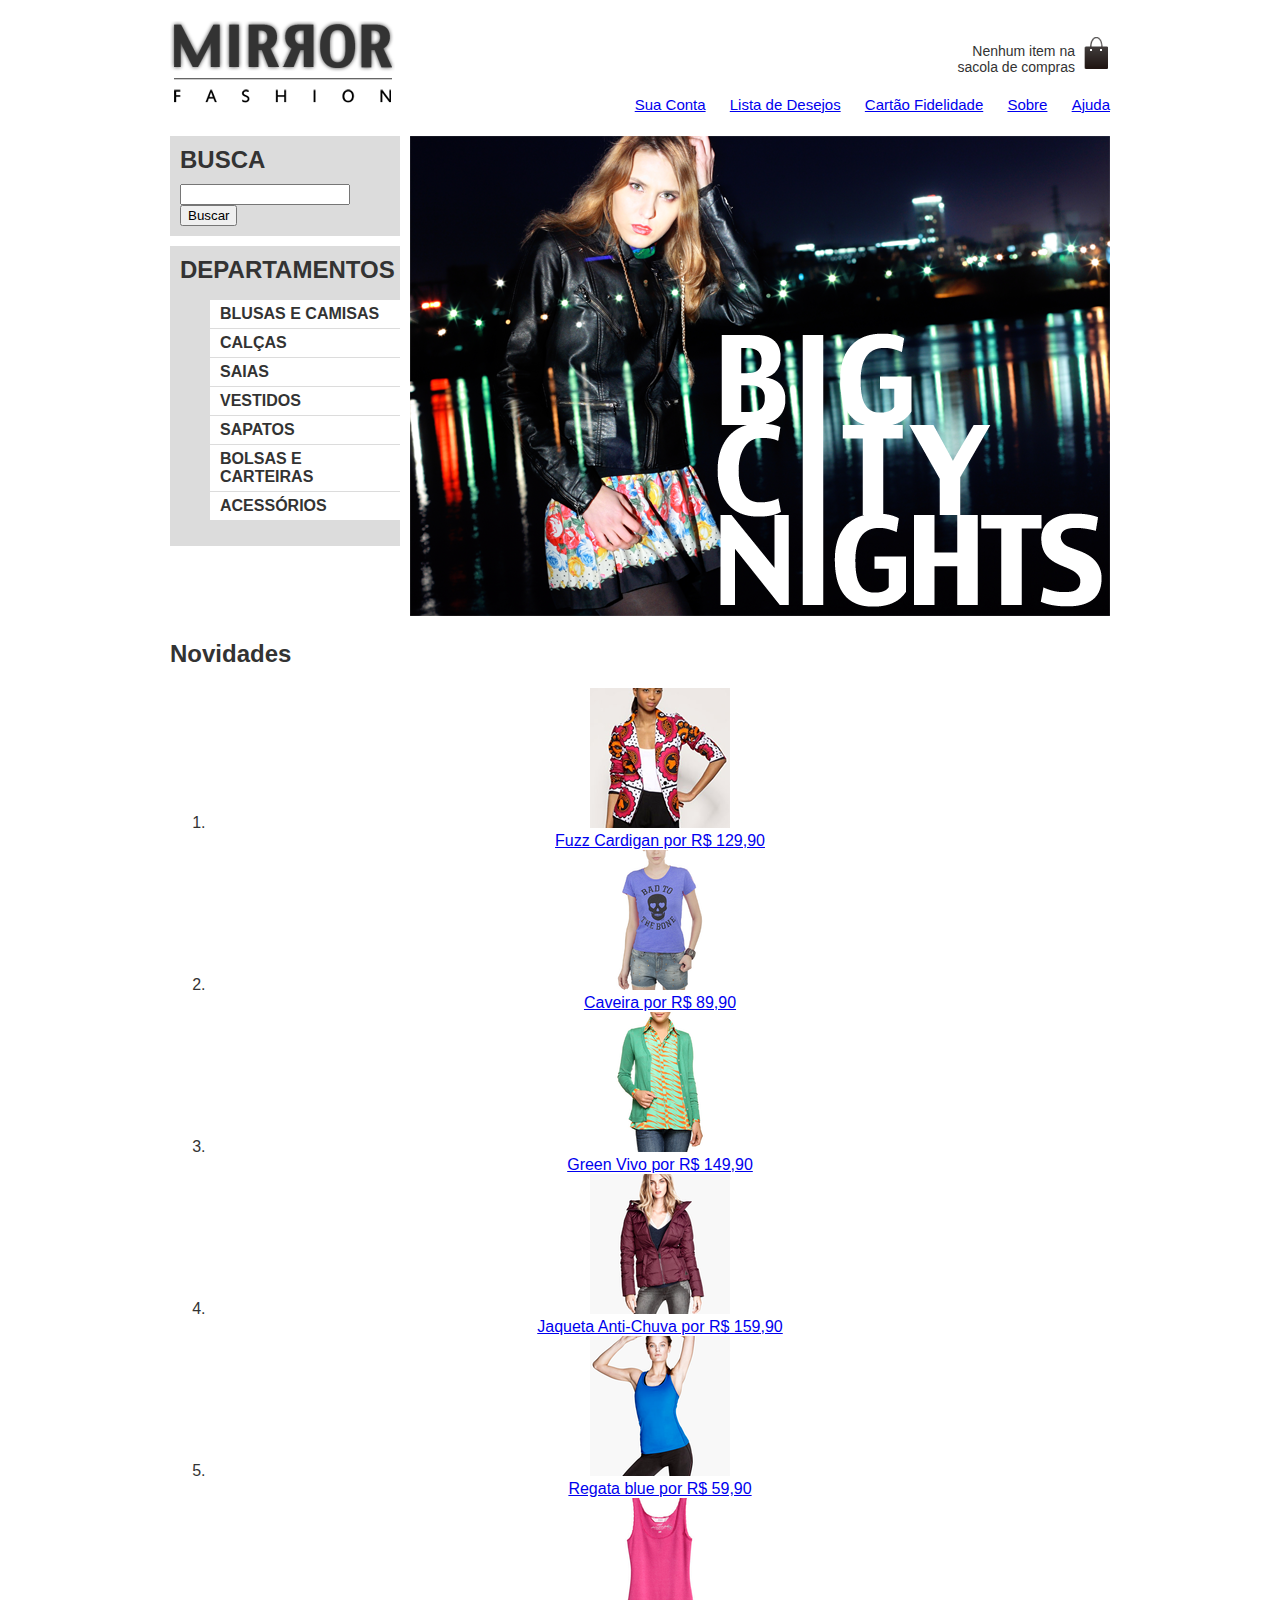
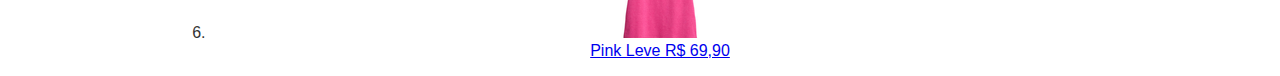
==== index.html @ 0311cc53 "Initial commit" ====
<!DOCTYPE html>
<html>
<head>
<meta charset="utf-8">
<title>Mirror	Fashion</title>
<link rel="stylesheet" href="css/reset.css">
<link rel="stylesheet" href="css/estilos.css">
</head>

<body>
<header	class="container">
			<h1><img src="img/logo.png" alt="Logo da Mirror	Fashion"></h1>
			<p	class="sacola">
					Nenhum	item na	sacola	de	compras
			</p>
			<nav class="menu-opcoes">
					<ul>
							<li><a	href="#">Sua Conta</a></li>
							<li><a	href="#">Lista	de	Desejos</a></li>
							<li><a	href="#">Cartão	Fidelidade</a></li>
							<li><a	href="sobre.html">Sobre</a></li>
							<li><a	href="#">Ajuda</a></li>
					</ul>
			</nav>	
			<div class="container destaque">
			<section class="busca">
					<h2>Busca</h2>
					<form>
							<input	type="search">
							<button>Buscar</button>
					</form>
			</section>
			<!--	fim	.busca	-->
			<section class="menu-departamentos">
					<h2>Departamentos</h2>
					<nav>
							<ul>
									<li><a	href="#">Blusas	e	Camisas</a></li>
									<li><a	href="#">Calças</a></li>
									<li><a	href="#">Saias</a></li>
									<li><a	href="#">Vestidos</a></li>
									<li><a	href="#">Sapatos</a></li>
									<li><a	href="#">Bolsas	e	Carteiras</a></li>
									<li><a	href="#">Acessórios</a></li>
							</ul>
					</nav>
			</section>
			<!--	fim	.menu-departamentos	-->
			<section class="banner-destaque">
					<figure>
						<img src="img/destaque-home.png" alt="Promoção:	Big	City Night">
							
					</figure>
			</section>
			<!--	fim	.banner-destaque	-->
</div>


<div class="container paineis">
<!--	os	paineis	de	novidades	e	mais	vendidos	entrarão	aqui	dentro	-->

	<section	class="painel	novidades">
		<h2>Novidades</h2>
		<ol>
		<!--	primeiro	produto	-->
		
			<li>
			<a	href="produto.html">
			<figure>
				<img src="img/produtos/miniatura1.png" alt="miniatura1">
				<figcaption>Fuzz Cardigan por R$ 129,90</figcaption>
			</figure>
			</a>
			</li>
			
			<li>
			<a	href="produto.html">
			<figure>
				<img src="img/produtos/miniatura2.png" alt="miniatura2">
				<figcaption> Caveira por R$ 89,90</figcaption>
			</figure>
			</a>
			</li>
			
			<li>
			<a	href="produto.html">
			<figure>
				<img src="img/produtos/miniatura3.png" alt="miniatura3">
				<figcaption> Green Vivo	por	R$ 149,90</figcaption>
			</figure>
			</a>
			</li>
			
			<li>
			<a	href="produto.html">
			<figure>
				<img src="img/produtos/miniatura4.png" alt="miniatura4">
				<figcaption> Jaqueta Anti-Chuva por R$ 159,90</figcaption>
			</figure>
			</a>
			</li>
			
			<li>
			<a	href="produto.html">
			<figure>
				<img src="img/produtos/miniatura5.png" alt="miniatura5">
				<figcaption>Regata blue por R$ 59,90</figcaption>
			</figure>
			</a>
			</li>
			
			<li>
			<a	href="produto.html">
			<figure>
				<img src="img/produtos/miniatura6.png" alt="miniatura6">
				<figcaption>Pink Leve R$ 69,90</figcaption>
			</figure>
			</a>
			</li>
			
				
			
			
			<!--	fim	do	primeiro	produto	-->
			<!--	coloque	mais	produtos	aqui!	-->
			
		</ol>
	</section>
</div>

<!--	fim	.container	.paineis	-->

</header>

</body>

</html>
---- css/estilos.css ----
.sacola	{
background-image:	url(../img/sacola.png);
background-repeat: no-repeat;
background-position: top right;
			font-size: 14px;
			padding-right: 35px;
			text-align:	right;
			width: 140px;
			padding-top: 8px;
			position: absolute;
			top: 0;
			right: 0;

	}
.menu-opcoes ul	{
			font-size: 15px;
			padding-left: 5px;
			margin-top: -40px;
		
}
	}
.menu-opcoes a	{
				color: #003366;
	}

	body	{
			color: #333333;
			font-family: "Lucida	Sans	Unicode",	"Lucida	Grande",	sans-serif;
	}
.menu-opcoes ul li	{
			display: inline;
			margin-left: 20px;
			top:0;
			
	}
.container	{
			margin: 0 auto;
			width: 940px;
	}


	
figure	{
			text-align:	center;
			margin: auto;
			
	}


header	{
			position: relative;
	}
.menu-opcoes	{
			position: relative;
			float: right;
			bottom: 0;
			right: 0;
			
	}
	
.busca,
.menu-departamentos	{
			background-color: #DCDCDC;
			background-position: center-left;
			font-weight: bold;
			text-transform:	uppercase;
			margin-right: 10px;
			width: 230px;
			float: left;
			margin-top: 0;
			

	}
.busca h2,
.busca form,
.menu-departamentos h2	{
			margin: 10px;

			
	}
.menu-departamentos li	{
			background-color: white;
			margin-bottom: 1px;
			padding: 5px 10px;
			list-style-type: none;
			clear:left;
			
	}
.menu-departamentos a	{
			color: #333333;
			text-decoration: none;
			
	}

.busca input[type=search]	{
					width: 170px;
	}
	
.menu-departamentos	{
					clear:	left;
					margin-top: 0px;
					padding-bottom: 10px;
					
	}

.menu-departamentos li ul {
					display: none;
					
					
}

.destaque	{
			margin-top: 10px;
	}
.menu-departamentos	{
			margin-top: 10px;
			padding-bottom: 10px;
	}
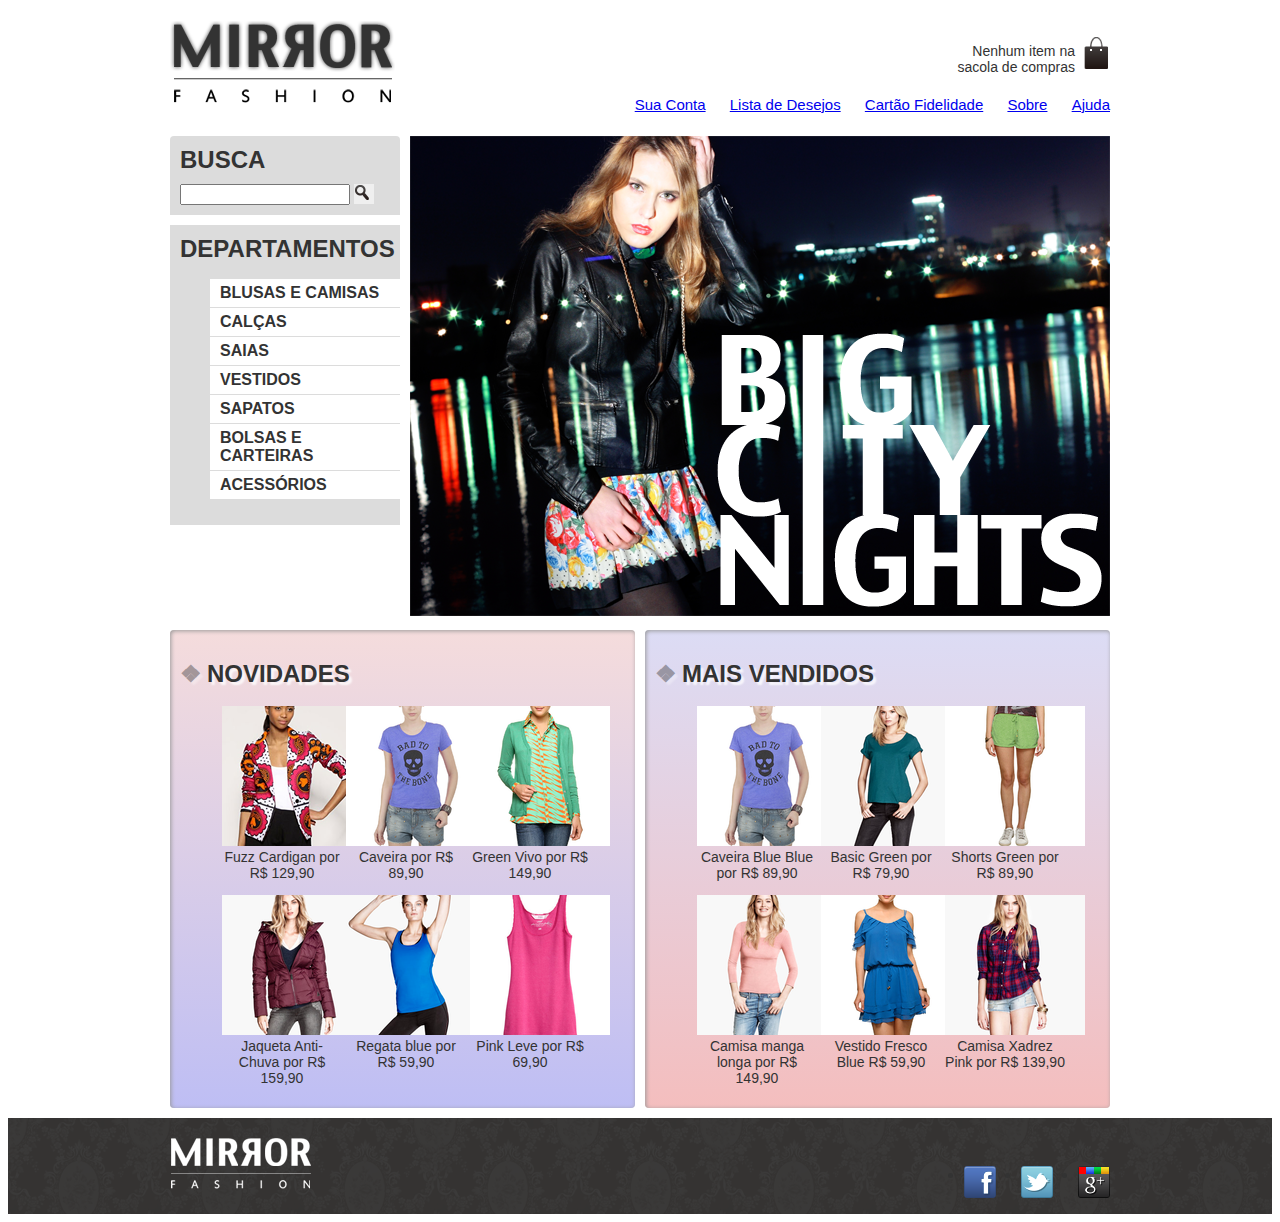
==== commit 7abd8d42: "Initial commit" ====
--- a/index.html
+++ b/index.html
@@ -2,6 +2,7 @@
 <html>
 <head>
 <meta charset="utf-8">
+<meta name="viewport" content="width=device-width">
 <title>Mirror	Fashion</title>
 <link rel="stylesheet" href="css/reset.css">
 <link rel="stylesheet" href="css/estilos.css">
@@ -35,7 +36,14 @@
 					<h2>Departamentos</h2>
 					<nav>
 							<ul>
-									<li><a	href="#">Blusas	e	Camisas</a></li>
+								<li><a	href="#">Blusas	e	Camisas</a>
+								<ul>
+									<li><a	href="#">Manga	curta</a></li>
+									<li><a	href="#">Manga	comprida</a></li>
+									<li><a	href="#">Camisa	social</a></li>
+									<li><a	href="#">Camisa	casual</a></li>
+								</ul>
+								</li>
 									<li><a	href="#">Calças</a></li>
 									<li><a	href="#">Saias</a></li>
 									<li><a	href="#">Vestidos</a></li>
@@ -113,13 +121,10 @@
 			<a	href="produto.html">
 			<figure>
 				<img src="img/produtos/miniatura6.png" alt="miniatura6">
-				<figcaption>Pink Leve R$ 69,90</figcaption>
-			</figure>
-			</a>
-			</li>
-			
-				
-			
+				<figcaption>Pink Leve por R$ 69,90</figcaption>
+			</figure>
+			</a>
+			</li>
 			
 			<!--	fim	do	primeiro	produto	-->
 			<!--	coloque	mais	produtos	aqui!	-->
@@ -127,11 +132,78 @@
 		</ol>
 	</section>
 </div>
-
 <!--	fim	.container	.paineis	-->
 
+<section class="painel	mais-vendidos">
+<h2>Mais Vendidos</h2>
+<ol>
+ <!-- coloque vários produtos aqui -->
+			<li>
+			<a	href="produto.html">
+			<figure>
+				<img src="img/produtos/miniatura2.png" alt="miniatura2">
+				<figcaption>Caveira Blue Blue por R$ 89,90</figcaption>
+			</figure>
+			</a>
+			</li>
+			
+			<li>
+			<a	href="produto.html">
+			<figure>
+				<img src="img/produtos/miniatura8.png" alt="miniatura8">
+				<figcaption>Basic Green por R$ 79,90</figcaption>
+			</figure>
+			</a>
+			</li>
+			
+			<li>
+			<a	href="produto.html">
+			<figure>
+				<img src="img/produtos/miniatura11.png" alt="miniatura11">
+				<figcaption>Shorts Green por R$ 89,90</figcaption>
+			</figure>
+			</a>
+			</li>
+			
+			<li>
+			<a	href="produto.html">
+			<figure>
+				<img src="img/produtos/miniatura10.png" alt="miniatura10">
+				<figcaption>Camisa manga longa por R$ 149,90</figcaption>
+			</figure>
+			</a>
+			</li>
+			
+			<li>
+			<a	href="produto.html">
+			<figure>
+				<img src="img/produtos/miniatura15.png" alt="miniatura15">
+				<figcaption>Vestido Fresco Blue R$ 59,90</figcaption>
+			</figure>
+			</a>
+			</li>
+			
+			<li>
+			<a	href="produto.html">
+			<figure>
+				<img src="img/produtos/miniatura9.png" alt="miniatura9">
+				<figcaption>Camisa Xadrez Pink por R$ 139,90</figcaption>
+			</figure>
+			</a>
+			</li>
+</ol>
+</section>
 </header>
-
+<footer>
+			<div class="container">
+					<img src="img/logo-rodape.png" alt="Logo	da	Mirror	Fashion">
+					<ul	class="social">
+							<li><a	href="http://facebook.com/mirrorfashion">Facebook</a></li>
+							<li><a	href="http://twitter.com/mirrorfashion">Twitter</a></li>
+							<li><a	href="http://plus.google.com/mirrorfashion">Google+</a></li>
+					</ul>
+			</div>
+</footer>
 </body>
 
 </html>
--- a/css/estilos.css
+++ b/css/estilos.css
@@ -1,89 +1,104 @@
 .sacola	{
-background-image:	url(../img/sacola.png);
-background-repeat: no-repeat;
-background-position: top right;
-			font-size: 14px;
-			padding-right: 35px;
-			text-align:	right;
-			width: 140px;
-			padding-top: 8px;
-			position: absolute;
-			top: 0;
-			right: 0;
+background-image:url(../img/sacola.png);
+background-repeat:no-repeat;
+background-position:top right;
+			font-size:14px;
+			padding-right:35px;
+			text-align:right;
+			width:140px;
+			padding-top:8px;
+			position:absolute;
+			top:0;
+			right:0;
 
 	}
 .menu-opcoes ul	{
-			font-size: 15px;
-			padding-left: 5px;
-			margin-top: -40px;
+			font-size:15px;
+			padding-left:5px;
+			margin-top:-40px;
+
 		
 }
 	}
 .menu-opcoes a	{
-				color: #003366;
-	}
-
-	body	{
-			color: #333333;
-			font-family: "Lucida	Sans	Unicode",	"Lucida	Grande",	sans-serif;
+				color:#003366;
+	}
+
+body {
+			color:#333333;
+			font-family:"Lucida	Sans	Unicode",	"Lucida	Grande",	sans-serif;
 	}
 .menu-opcoes ul li	{
-			display: inline;
-			margin-left: 20px;
+			display:inline;
+			margin-left:20px;
 			top:0;
-			
+				
 	}
 .container	{
-			margin: 0 auto;
-			width: 940px;
+			margin:0 auto;
+			width:940px;
+			
 	}
 
 
 	
 figure	{
-			text-align:	center;
-			margin: auto;
+			text-align:center;
+			margin:auto;
 			
 	}
 
 
 header	{
-			position: relative;
+			position:relative;
 	}
 .menu-opcoes	{
-			position: relative;
-			float: right;
-			bottom: 0;
-			right: 0;
-			
-	}
-	
+			position:relative;
+			float:right;
+			bottom:0;
+			right:0;
+			
+	}
+	
+.menu-opcoes a:hover {
+			color:#007DC6;
+	}
+.menu-opcoes a:active {
+			color:#867DC6;
+	}
+	
+	
+	
+/*Departamentos*/	
+
 .busca,
 .menu-departamentos	{
-			background-color: #DCDCDC;
-			background-position: center-left;
-			font-weight: bold;
-			text-transform:	uppercase;
-			margin-right: 10px;
-			width: 230px;
-			float: left;
-			margin-top: 0;
-			
-
-	}
+			background-color:#DCDCDC;
+			background-position:center-left;
+			font-weight:bold;
+			text-transform:uppercase;
+			margin-right:10px;
+			width:230px;
+			float:left;
+			margin-top:0;
+			
+
+	}
+	
 .busca h2,
 .busca form,
 .menu-departamentos h2	{
-			margin: 10px;
+			margin:10px;
 
 			
 	}
 .menu-departamentos li	{
-			background-color: white;
-			margin-bottom: 1px;
-			padding: 5px 10px;
-			list-style-type: none;
+			background-color:white;
+			margin-bottom:1px;
+			padding:5px 10px;
+			list-style-type:none;
 			clear:left;
+			
 			
 	}
 .menu-departamentos a	{
@@ -97,22 +112,206 @@
 	}
 	
 .menu-departamentos	{
-					clear:	left;
-					margin-top: 0px;
-					padding-bottom: 10px;
+					clear:left;
+					margin-top:10px;
+					padding-bottom:10px;
 					
 	}
 
 .menu-departamentos li ul {
-					display: none;
-					
-					
+					display:none;
+					padding:0;
+										
 }
 
+.menu-departamentos li:hover ul	{
+			display:block;
+	}
+.menu-departamentos ul ul li	{
+			background-color:#DCDCDC;
+	}
+
+.menu-departamentos li li a:before	{
+			content: '-	';
+	}
+.painel h2:before	{
+			content: '\2756';
+			padding-right: 5px;
+			opacity: 0.4;
+	}
+
+
 .destaque	{
-			margin-top: 10px;
-	}
-.menu-departamentos	{
-			margin-top: 10px;
+			margin-top:10px;
+	}
+
+
+/*Montagem do painel e suas organizações*/
+.painel	{
+			margin: 10px 0;
+			padding: 10px;
+			width: 445px;
+			border-radius: 4px;
+			box-shadow:	inset 1px 1px 4px #999;
+	}
+	
+.busca {
+			border-top-left-radius: 4px;
+			border-top-right-radius: 4px;
+	}
+	
+.novidades	{
+			float:	left;
+	}
+.mais-vendidos	{
+			float:	right;
+	}
+
+.painel li	{
+			display: inline-block;
+			vertical-align:	top;
+			width: 120px;
+			margin: 2px;
 			padding-bottom: 10px;
-	}
+			float: left;
+	}
+
+/*Titulos e cores ao fundo do painel*/
+.painel h2	{
+			font-size: 24px;
+			font-weight: bold;
+			text-transform:	uppercase;
+			margin-bottom: 10px;
+			text-shadow: 3px 3px 2px rgba(255,255,255,0.8);
+	}
+.painel a	{
+			color: #333;
+			font-size: 14px;
+			text-align:	center;
+			text-decoration: none;
+	}
+
+.painel li:hover	{
+			background-color: rgba(255,255,255,0.8);
+			box-shadow: 0 0 5px #333;
+			transition: 0.7s;
+			transform:	scale(1.2)	rotate(-5deg); /*zoom e rotação*/
+
+
+	}
+
+.novidades	{
+			background-color: #F5DCDC;
+			background:	linear-gradient(#F5DCDC, #BEBEF4);
+
+	}
+.mais-vendidos	{
+			background-color: #DCDCF5;
+			background:	linear-gradient(#DCDCF5, #F4BEBE);
+
+	}
+
+/*Inserção da imagem do rodapé*/
+footer	{
+			background-image: url(../img/fundo-rodape.png);
+			padding: 20px 0;
+			clear: both;
+	}
+.social a {
+			/*	tamanho	da	imagem	*/
+			height: 32px;
+			width: 32px;
+			
+			/*	image	replacement	*/
+			display: block;
+			text-indent: -9999px;		
+	}
+.social a[href*="facebook.com"]	{
+			background-image: url(../img/facebook.png);
+	}
+.social a[href*="twitter.com"]	{
+			background-image: url(../img/twitter.png);
+	}
+.social a[href*="plus.google.com"]	{
+			background-image: url(../img/googleplus.png);
+	}
+
+footer .container	{
+			position:relative;
+	}
+.social	{
+			position:absolute;
+			top: 12px;
+			right: 0;
+	}
+.social li	{
+			float:left;
+			margin-left:25px;
+	}
+
+/*Adicionando a imagem de buscar no lugar do botão*/
+	
+.busca button {
+/*	adicionando	imagem	*/
+background-image: url(../img/busca.png);
+background-repeat: no-repeat;
+border:	none;
+/*	tamanho	da	imagem	*/
+width:20px;
+height:20px;
+/*	imagem	replacement	*/
+text-indent:-9999px;
+}
+
+
+/*Formatação para app moblie*/
+
+@media (max-width: 320px)	{
+	
+.container {
+			width: 96%;
+	}
+	
+header h1 {
+			text-align:	center;
+	}
+header h1 img	{
+			max-width: 50%;
+	}
+.sacola	{
+			display:	none;
+	}
+.menu-opcoes {
+			position:	static;
+			text-align:	center;
+	}
+	
+.menu-opcoes ul li	{
+			display:	inline-block;
+			margin: 5px;
+	}
+
+.busca,
+.menu-departamentos,
+.banner-destaque img	{
+			margin-right: 0;
+			width: 100%;
+	}
+	
+.painel	{
+			width:	auto;
+	}
+
+.painel li	{
+			width: 30%;
+	}
+.painel img	{
+			width: 100%;
+	}
+	
+/*Para marcar um campo que está invalido e precisa ser preenchido*/
+.form-control:invalid {
+		border: 1px	solid #CC0000;
+	}
+
+}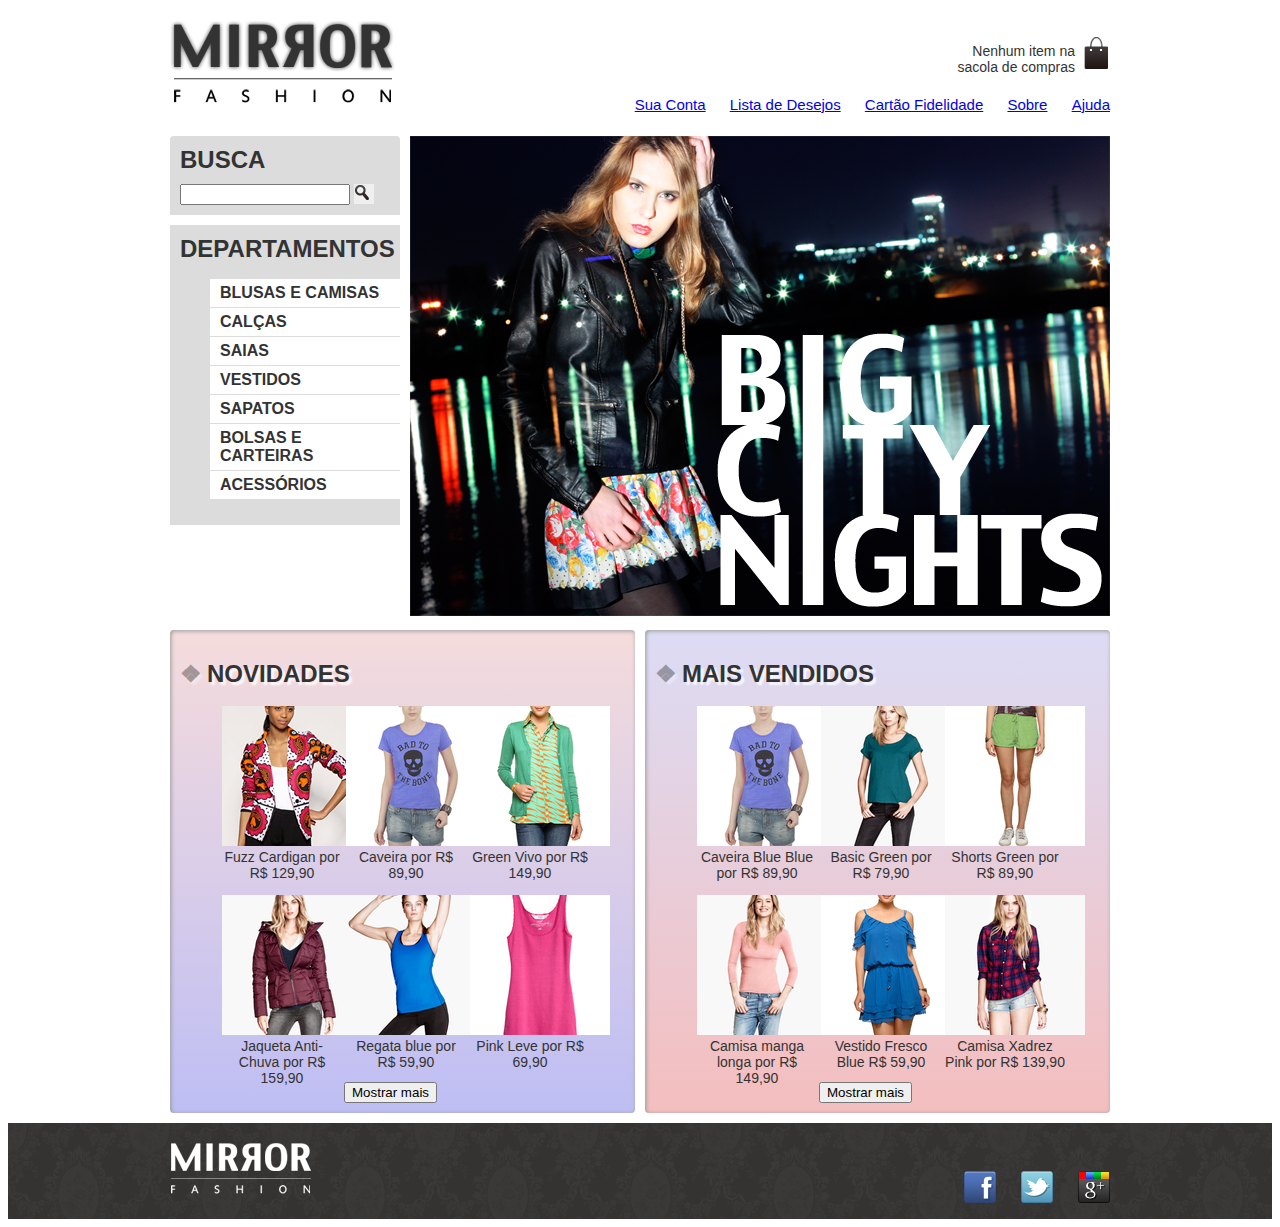
==== commit 1931d5a0: "IsabellaFelipeP" ====
--- a/index.html
+++ b/index.html
@@ -3,77 +3,80 @@
 <head>
 <meta charset="utf-8">
 <meta name="viewport" content="width=device-width">
-<title>Mirror	Fashion</title>
+<title>Mirror Fashion</title>
+<script	type="text/javascript" src="scripts/jquery.js"></script>
+<script	type="text/javascript" src="js/home.js"></script>
 <link rel="stylesheet" href="css/reset.css">
 <link rel="stylesheet" href="css/estilos.css">
+
 </head>
 
 <body>
 <header	class="container">
 			<h1><img src="img/logo.png" alt="Logo da Mirror	Fashion"></h1>
-			<p	class="sacola">
+			<p class="sacola">
 					Nenhum	item na	sacola	de	compras
 			</p>
 			<nav class="menu-opcoes">
 					<ul>
-							<li><a	href="#">Sua Conta</a></li>
-							<li><a	href="#">Lista	de	Desejos</a></li>
-							<li><a	href="#">Cartão	Fidelidade</a></li>
-							<li><a	href="sobre.html">Sobre</a></li>
-							<li><a	href="#">Ajuda</a></li>
+							<li><a href="#">Sua Conta</a></li>
+							<li><a href="#">Lista de Desejos</a></li>
+							<li><a href="#">Cartão Fidelidade</a></li>
+							<li><a href="sobre.html">Sobre</a></li>
+							<li><a href="#">Ajuda</a></li>
 					</ul>
 			</nav>	
 			<div class="container destaque">
 			<section class="busca">
 					<h2>Busca</h2>
 					<form>
-							<input	type="search">
+							<input type="search">
 							<button>Buscar</button>
 					</form>
 			</section>
-			<!--	fim	.busca	-->
+			<!-- fim .busca	-->
 			<section class="menu-departamentos">
 					<h2>Departamentos</h2>
 					<nav>
 							<ul>
-								<li><a	href="#">Blusas	e	Camisas</a>
+								<li><a href="#">Blusas e Camisas</a>
 								<ul>
-									<li><a	href="#">Manga	curta</a></li>
-									<li><a	href="#">Manga	comprida</a></li>
-									<li><a	href="#">Camisa	social</a></li>
-									<li><a	href="#">Camisa	casual</a></li>
+									<li><a href="#">Manga curta</a></li>
+									<li><a href="#">Manga comprida</a></li>
+									<li><a href="#">Camisa social</a></li>
+									<li><a href="#">Camisa casual</a></li>
 								</ul>
 								</li>
-									<li><a	href="#">Calças</a></li>
-									<li><a	href="#">Saias</a></li>
-									<li><a	href="#">Vestidos</a></li>
-									<li><a	href="#">Sapatos</a></li>
-									<li><a	href="#">Bolsas	e	Carteiras</a></li>
-									<li><a	href="#">Acessórios</a></li>
+									<li><a href="#">Calças</a></li>
+									<li><a href="#">Saias</a></li>
+									<li><a href="#">Vestidos</a></li>
+									<li><a href="#">Sapatos</a></li>
+									<li><a href="#">Bolsas e Carteiras</a></li>
+									<li><a href="#">Acessórios</a></li>
 							</ul>
 					</nav>
 			</section>
-			<!--	fim	.menu-departamentos	-->
+			<!-- fim.menu-departamentos	-->
 			<section class="banner-destaque">
 					<figure>
 						<img src="img/destaque-home.png" alt="Promoção:	Big	City Night">
 							
 					</figure>
 			</section>
-			<!--	fim	.banner-destaque	-->
+			<!-- fim.banner-destaque	-->
 </div>
 
 
 <div class="container paineis">
-<!--	os	paineis	de	novidades	e	mais	vendidos	entrarão	aqui	dentro	-->
-
-	<section	class="painel	novidades">
+<!--os paineis de novidades	e mais vendidos	entrarão aqui dentro-->
+
+	<section class="painel	novidades">
 		<h2>Novidades</h2>
 		<ol>
-		<!--	primeiro	produto	-->
+		<!-- primeiro produto -->
 		
 			<li>
-			<a	href="produto.html">
+			<a href="produto.html">
 			<figure>
 				<img src="img/produtos/miniatura1.png" alt="miniatura1">
 				<figcaption>Fuzz Cardigan por R$ 129,90</figcaption>
@@ -82,7 +85,7 @@
 			</li>
 			
 			<li>
-			<a	href="produto.html">
+			<a href="produto.html">
 			<figure>
 				<img src="img/produtos/miniatura2.png" alt="miniatura2">
 				<figcaption> Caveira por R$ 89,90</figcaption>
@@ -91,7 +94,7 @@
 			</li>
 			
 			<li>
-			<a	href="produto.html">
+			<a href="produto.html">
 			<figure>
 				<img src="img/produtos/miniatura3.png" alt="miniatura3">
 				<figcaption> Green Vivo	por	R$ 149,90</figcaption>
@@ -100,7 +103,7 @@
 			</li>
 			
 			<li>
-			<a	href="produto.html">
+			<a href="produto.html">
 			<figure>
 				<img src="img/produtos/miniatura4.png" alt="miniatura4">
 				<figcaption> Jaqueta Anti-Chuva por R$ 159,90</figcaption>
@@ -109,7 +112,7 @@
 			</li>
 			
 			<li>
-			<a	href="produto.html">
+			<a href="produto.html">
 			<figure>
 				<img src="img/produtos/miniatura5.png" alt="miniatura5">
 				<figcaption>Regata blue por R$ 59,90</figcaption>
@@ -118,7 +121,7 @@
 			</li>
 			
 			<li>
-			<a	href="produto.html">
+			<a href="produto.html">
 			<figure>
 				<img src="img/produtos/miniatura6.png" alt="miniatura6">
 				<figcaption>Pink Leve por R$ 69,90</figcaption>
@@ -126,15 +129,42 @@
 			</a>
 			</li>
 			
-			<!--	fim	do	primeiro	produto	-->
-			<!--	coloque	mais	produtos	aqui!	-->
-			
+			<!-- fim do	primeiro produto -->
+			<!-- coloque mais produtos aqui! -->
+			
+			<li>
+			<a href="produto.html">
+			<figure>
+				<img src="img/produtos/miniatura11.png" alt="miniatura11">
+				<figcaption>Shorts Green por R$ 89,90</figcaption>
+			</figure>
+			</a>
+			</li>
+			
+			<li>
+			<a href="produto.html">
+			<figure>
+				<img src="img/produtos/miniatura15.png" alt="miniatura15">
+				<figcaption>Vestido Fresco Blue por R$ 59,90</figcaption>
+			</figure>
+			</a>
+			</li>
+			
+			<li>
+			<a href="produto.html">
+			<figure>
+				<img src="img/produtos/miniatura9.png" alt="miniatura9">
+				<figcaption>Camisa Xadrez Pink por R$ 139,90</figcaption>
+			</figure>
+			</a>
+			</li>
 		</ol>
+	<button	type="button">Mostrar mais</button>
 	</section>
 </div>
 <!--	fim	.container	.paineis	-->
 
-<section class="painel	mais-vendidos">
+<section class="painel mais-vendidos">
 <h2>Mais Vendidos</h2>
 <ol>
  <!-- coloque vários produtos aqui -->
@@ -148,7 +178,7 @@
 			</li>
 			
 			<li>
-			<a	href="produto.html">
+			<a href="produto.html">
 			<figure>
 				<img src="img/produtos/miniatura8.png" alt="miniatura8">
 				<figcaption>Basic Green por R$ 79,90</figcaption>
@@ -157,7 +187,7 @@
 			</li>
 			
 			<li>
-			<a	href="produto.html">
+			<a href="produto.html">
 			<figure>
 				<img src="img/produtos/miniatura11.png" alt="miniatura11">
 				<figcaption>Shorts Green por R$ 89,90</figcaption>
@@ -166,7 +196,7 @@
 			</li>
 			
 			<li>
-			<a	href="produto.html">
+			<a href="produto.html">
 			<figure>
 				<img src="img/produtos/miniatura10.png" alt="miniatura10">
 				<figcaption>Camisa manga longa por R$ 149,90</figcaption>
@@ -175,7 +205,7 @@
 			</li>
 			
 			<li>
-			<a	href="produto.html">
+			<a href="produto.html">
 			<figure>
 				<img src="img/produtos/miniatura15.png" alt="miniatura15">
 				<figcaption>Vestido Fresco Blue R$ 59,90</figcaption>
@@ -184,7 +214,7 @@
 			</li>
 			
 			<li>
-			<a	href="produto.html">
+			<a href="produto.html">
 			<figure>
 				<img src="img/produtos/miniatura9.png" alt="miniatura9">
 				<figcaption>Camisa Xadrez Pink por R$ 139,90</figcaption>
@@ -192,11 +222,14 @@
 			</a>
 			</li>
 </ol>
+
+<button	type="button">Mostrar mais</button>
+
 </section>
 </header>
 <footer>
 			<div class="container">
-					<img src="img/logo-rodape.png" alt="Logo	da	Mirror	Fashion">
+					<img src="img/logo-rodape.png" alt="Logo da	Mirror	Fashion">
 					<ul	class="social">
 							<li><a	href="http://facebook.com/mirrorfashion">Facebook</a></li>
 							<li><a	href="http://twitter.com/mirrorfashion">Twitter</a></li>
--- a/css/estilos.css
+++ b/css/estilos.css
@@ -314,4 +314,14 @@
 		border: 1px	solid #CC0000;
 	}
 
-}+}
+
+/*Função do painel para esconder mais que 6 produtos*/
+.painel li:nth-child(n+7) {
+display: none;
+}
+
+/*Função do painel do botão para mostrar mais*/
+.painel-aberto li:nth-child(n+7) {
+display: inline-block;
+}
